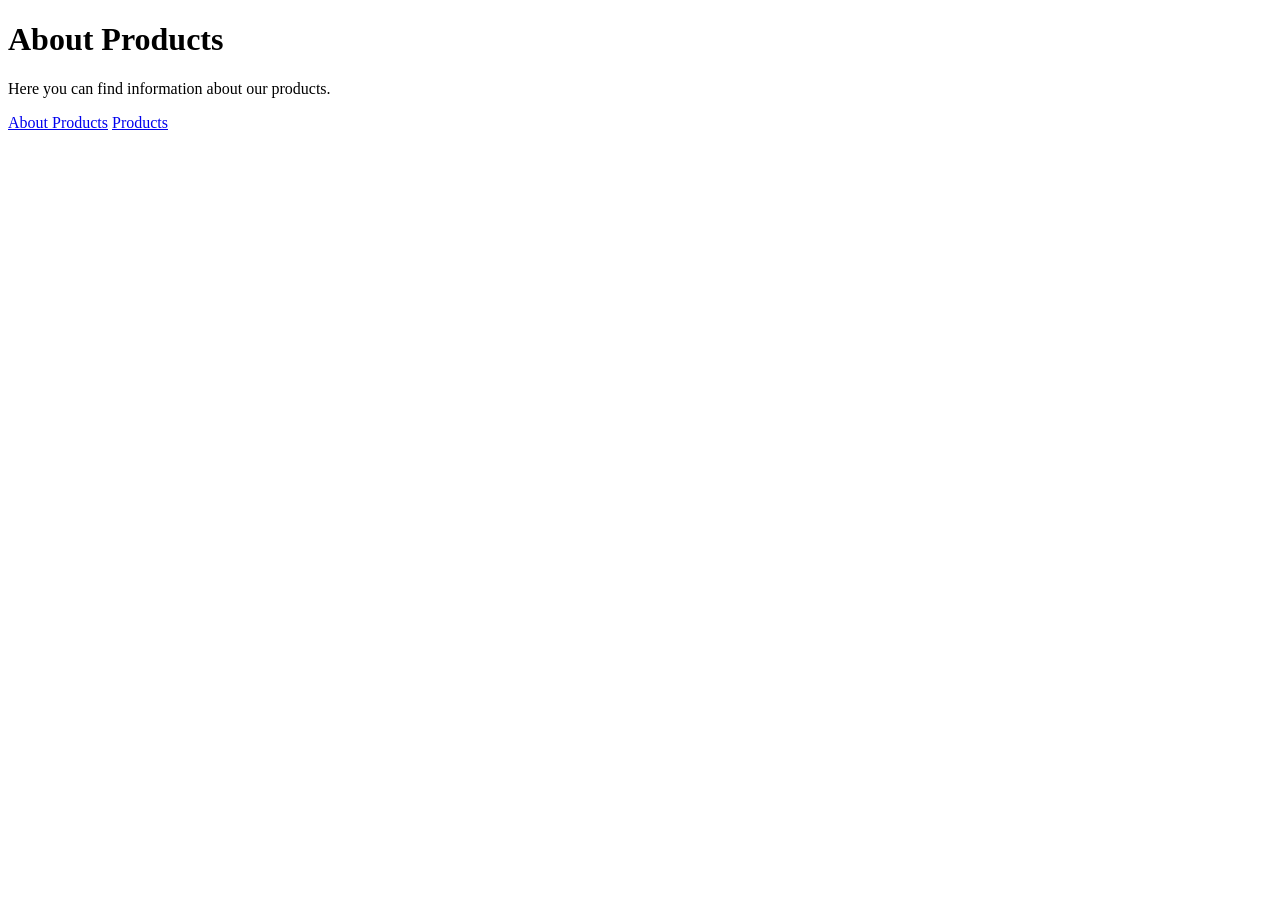
==== aboutproducts.html @ 0d4e470e "aboutproducts was being modified by introducing navigation elements with links referencing both to t" ====
<!DOCTYPE html>
<html lang="en">
<head>
    <meta charset="UTF-8">
    <meta name="viewport" content="width=device-width, initial-scale=1.0">
    <title>About Products | Elevate</title>
</head>
<body>
    <h1>About Products</h1>
    <p>Here you can find information about our products.</p>
    <nav>
        <a href="aboutproducts.html">About Products</a>
        <a href="products.html">Products</a>
    </nav>
</body>
</html>
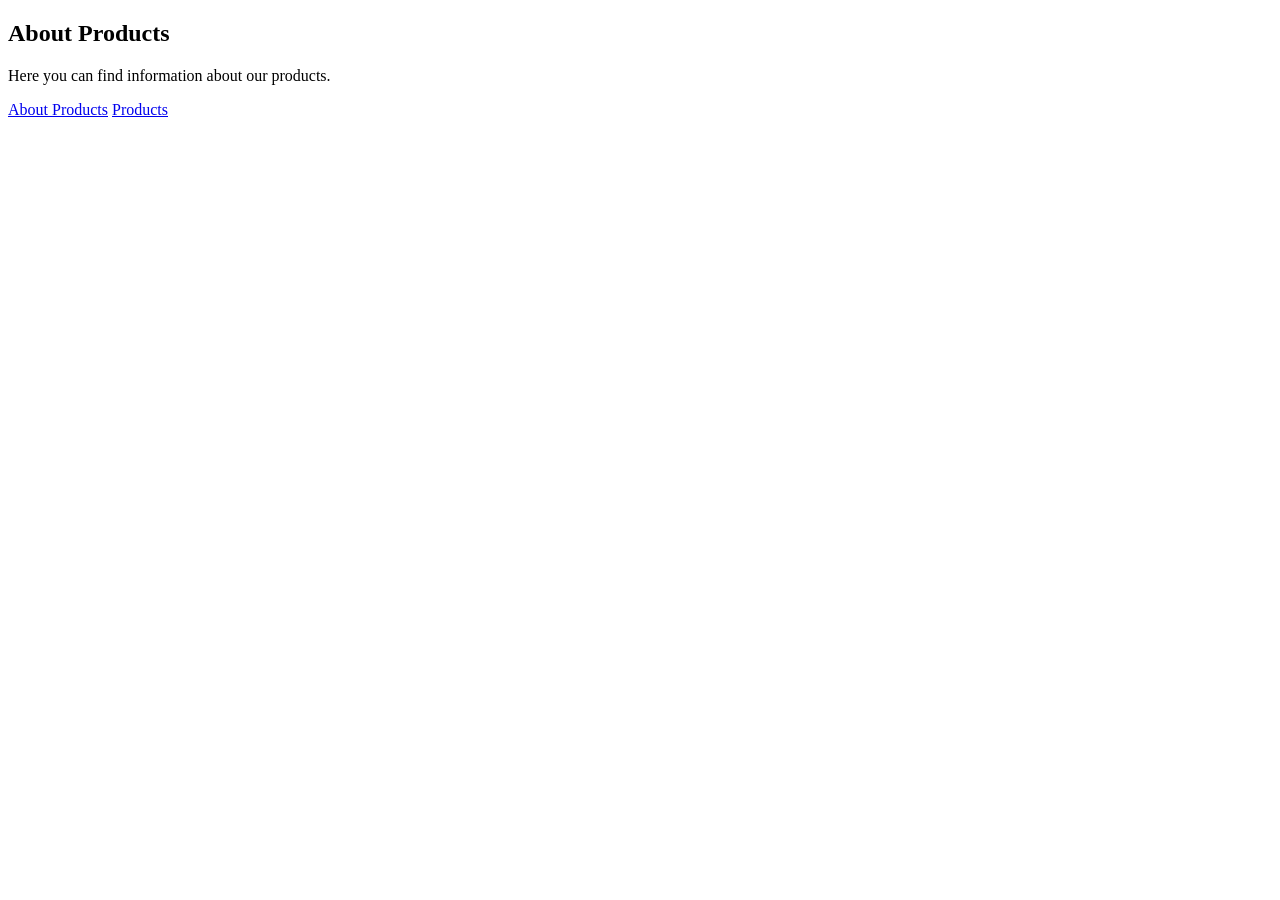
==== commit 6a198e7d: "The products.html and aboutproducts.html was being modified by restructuring, structure, and improvi" ====
--- a/aboutproducts.html
+++ b/aboutproducts.html
@@ -1,16 +1,29 @@
-<!DOCTYPE html>
+<!doctype html>
 <html lang="en">
-<head>
-    <meta charset="UTF-8">
-    <meta name="viewport" content="width=device-width, initial-scale=1.0">
+  <head>
+    <meta charset="UTF-8" />
+    <meta name="viewport" content="width=device-width, initial-scale=1.0" />
     <title>About Products | Elevate</title>
-</head>
-<body>
-    <h1>About Products</h1>
-    <p>Here you can find information about our products.</p>
-    <nav>
-        <a href="aboutproducts.html">About Products</a>
-        <a href="products.html">Products</a>
-    </nav>
-</body>
-</html>+    <link rel="stylesheet" href="aboutproducts.css" />
+  </head>
+  <body>
+    <section id="aboutproduct-header">
+      <header>
+        <h1>About Products</h1>
+      </header>
+    </section>
+    <main>
+      <section id="aboutproduct-articles">
+        <article>
+          <p>Here you can find information about our products.</p>
+        </article>
+      </section>
+      <section id="aboutproduct-navigation">
+        <nav>
+          <a href="aboutproducts.html">About Products</a>
+          <a href="products.html">Products</a>
+        </nav>
+      </section>
+    </main>
+  </body>
+</html>
--- a/aboutproducts.css
+++ b/aboutproducts.css
@@ -0,0 +1,5 @@
+.h1 {
+    color: #333;
+    font-size: 2em;
+    margin-bottom: 20px;
+}
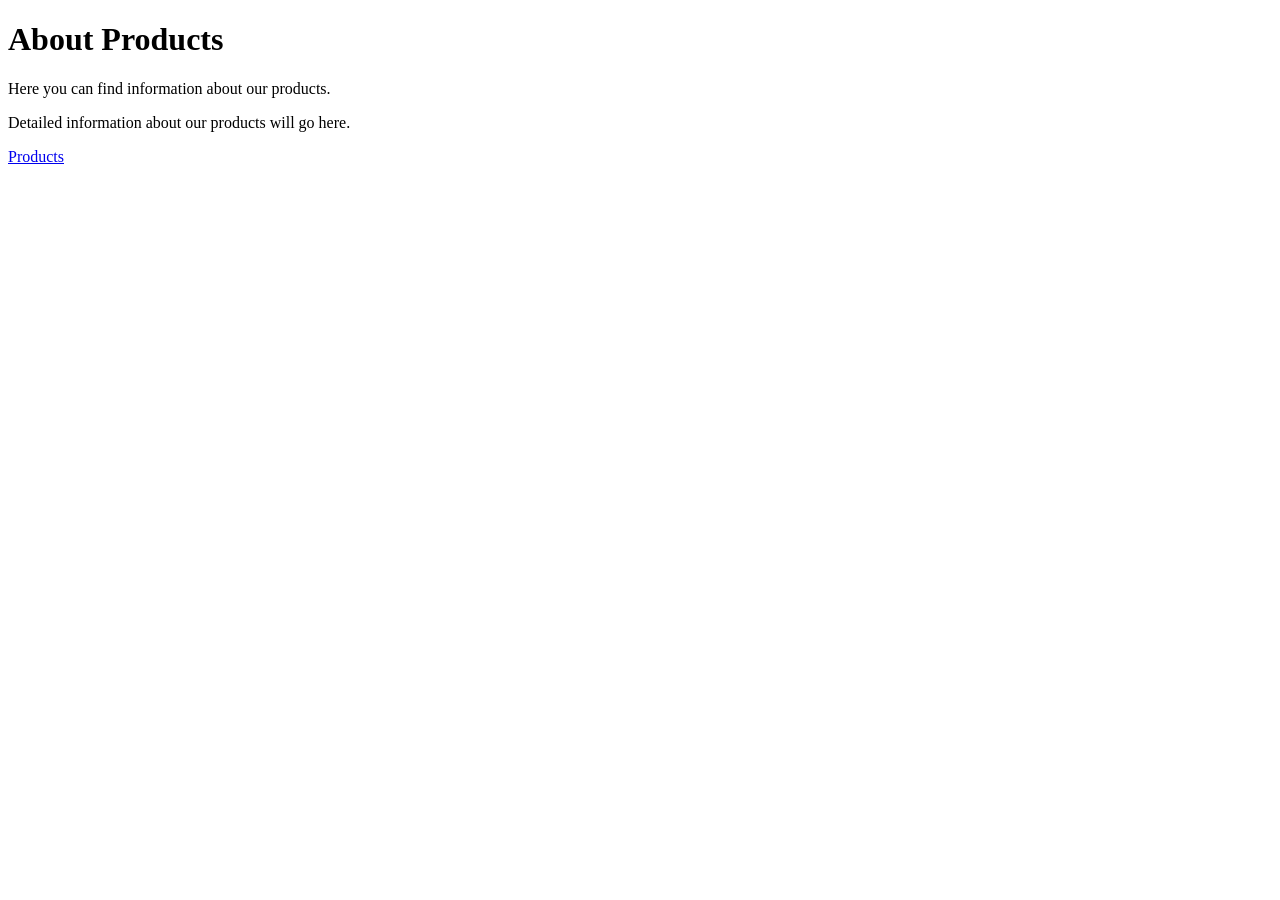
==== commit b66f2351: "The aboutproducts.html was being updated and improved by fixing potential semantic conflicts and sel" ====
--- a/aboutproducts.html
+++ b/aboutproducts.html
@@ -7,20 +7,23 @@
     <link rel="stylesheet" href="aboutproducts.css" />
   </head>
   <body>
-    <section id="aboutproduct-header">
-      <header>
-        <h1>About Products</h1>
-      </header>
-    </section>
+    <header>
+      <h1>About Products</h1>
+    </header>
     <main>
-      <section id="aboutproduct-articles">
+      <section id="product-introduction">
         <article>
           <p>Here you can find information about our products.</p>
         </article>
       </section>
-      <section id="aboutproduct-navigation">
+      <section id="product-details">
+        <!-- This section will contain detailed information about the products. -->
+        <article>
+          <p>Detailed information about our products will go here.</p>
+        </article>
+      </section>
+      <section id="main-navigation">
         <nav>
-          <a href="aboutproducts.html">About Products</a>
           <a href="products.html">Products</a>
         </nav>
       </section>
--- a/aboutproducts.css
+++ b/aboutproducts.css
@@ -1,5 +1,6 @@
-.h1 {
-    color: #333;
-    font-size: 2em;
-    margin-bottom: 20px;
+.aboutproduct-header {
+    color: brown;
+    padding: 20px;
+    text-align: center;
+    font-family: Arial, Helvetica, sans-serif;
 }
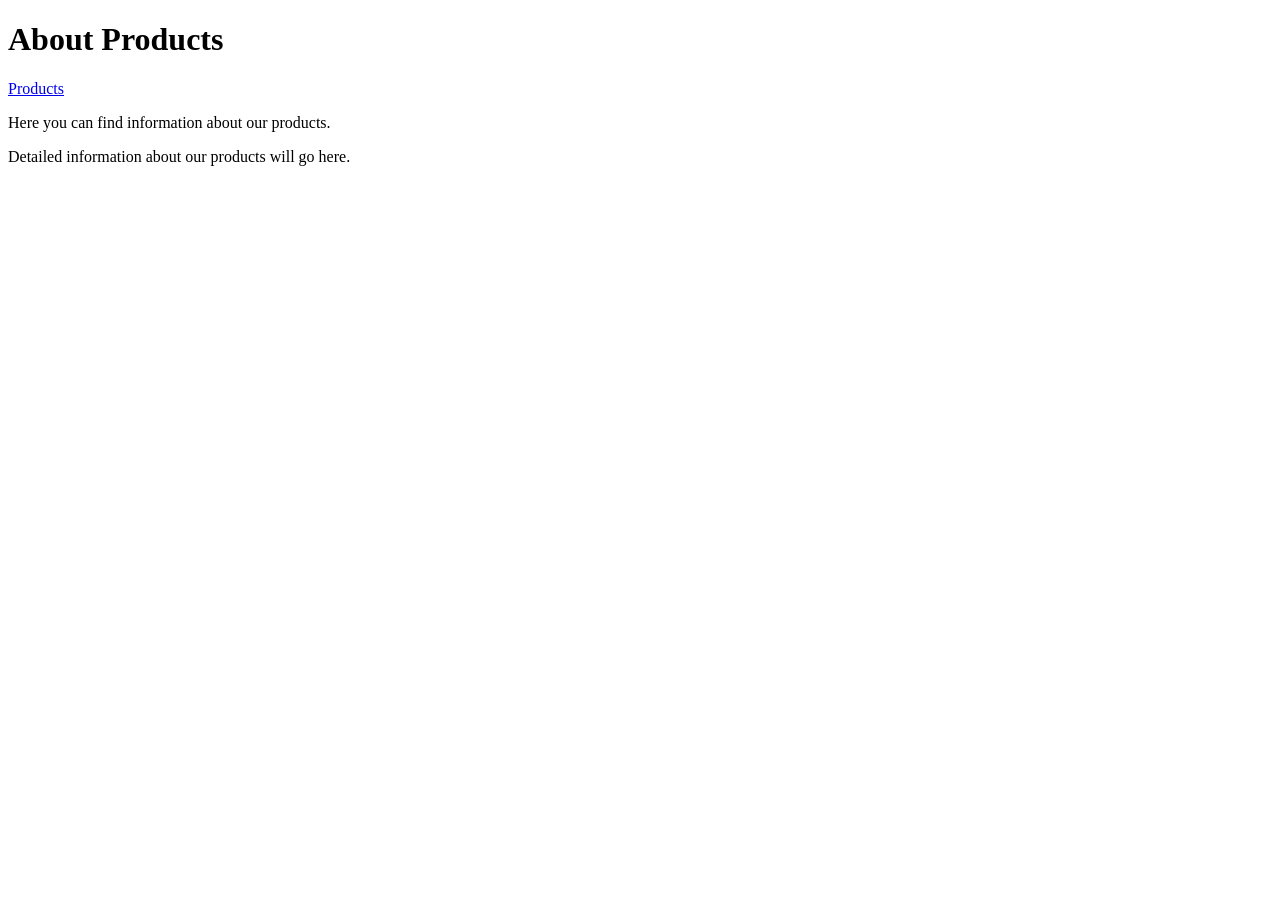
==== commit 0b8a5377: "About products was being modified by fixing minor issues." ====
--- a/aboutproducts.html
+++ b/aboutproducts.html
@@ -11,6 +11,11 @@
       <h1>About Products</h1>
     </header>
     <main>
+      <section id="main-navigation">
+        <nav>
+          <a href="products.html">Products</a>
+        </nav>
+      </section>
       <section id="product-introduction">
         <article>
           <p>Here you can find information about our products.</p>
@@ -22,11 +27,6 @@
           <p>Detailed information about our products will go here.</p>
         </article>
       </section>
-      <section id="main-navigation">
-        <nav>
-          <a href="products.html">Products</a>
-        </nav>
-      </section>
     </main>
   </body>
 </html>
--- a/aboutproducts.css
+++ b/aboutproducts.css
@@ -1,6 +1,7 @@
-.aboutproduct-header {
-    color: brown;
-    padding: 20px;
+.header {
+    font-family: Arial, Helvetica, sans-serif;
+    font-size: 24px;
+    color: #333;
     text-align: center;
-    font-family: Arial, Helvetica, sans-serif;
+    padding: 10px 0;
 }
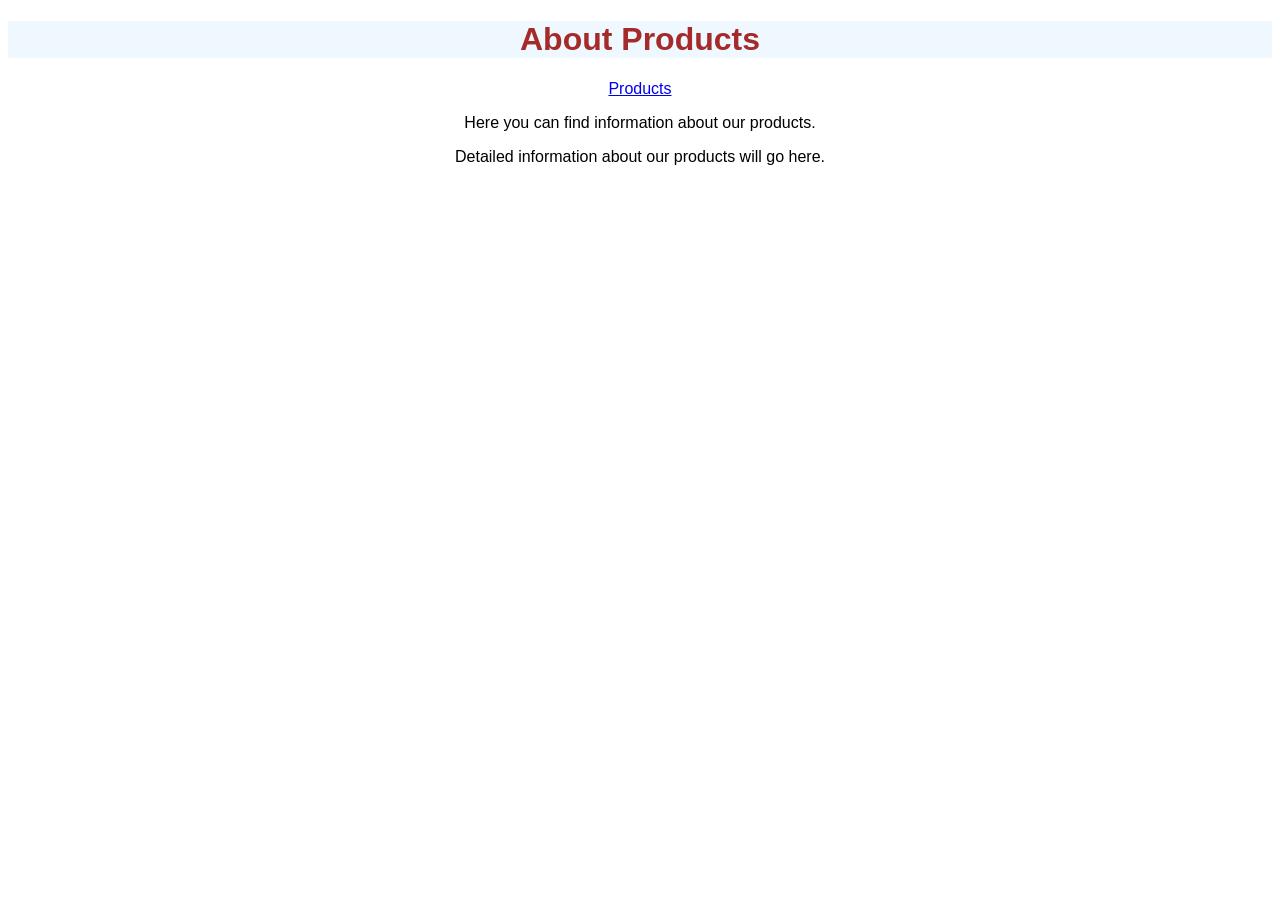
==== commit 748e6fa6: "About Product was being stylized." ====
--- a/aboutproducts.html
+++ b/aboutproducts.html
@@ -4,7 +4,7 @@
     <meta charset="UTF-8" />
     <meta name="viewport" content="width=device-width, initial-scale=1.0" />
     <title>About Products | Elevate</title>
-    <link rel="stylesheet" href="aboutproducts.css" />
+    <link rel="stylesheet" href="./aboutproducts.css" />
   </head>
   <body>
     <header>
--- a/aboutproducts.css
+++ b/aboutproducts.css
@@ -1,7 +1,12 @@
-.header {
+header {
     font-family: Arial, Helvetica, sans-serif;
-    font-size: 24px;
-    color: #333;
     text-align: center;
-    padding: 10px 0;
+    position: flex;
+    color: brown;
+    background-color: aliceblue;
+}
+main {
+    font-family: Arial, Helvetica, sans-serif;
+    text-align: center;
+    position: flex;
 }
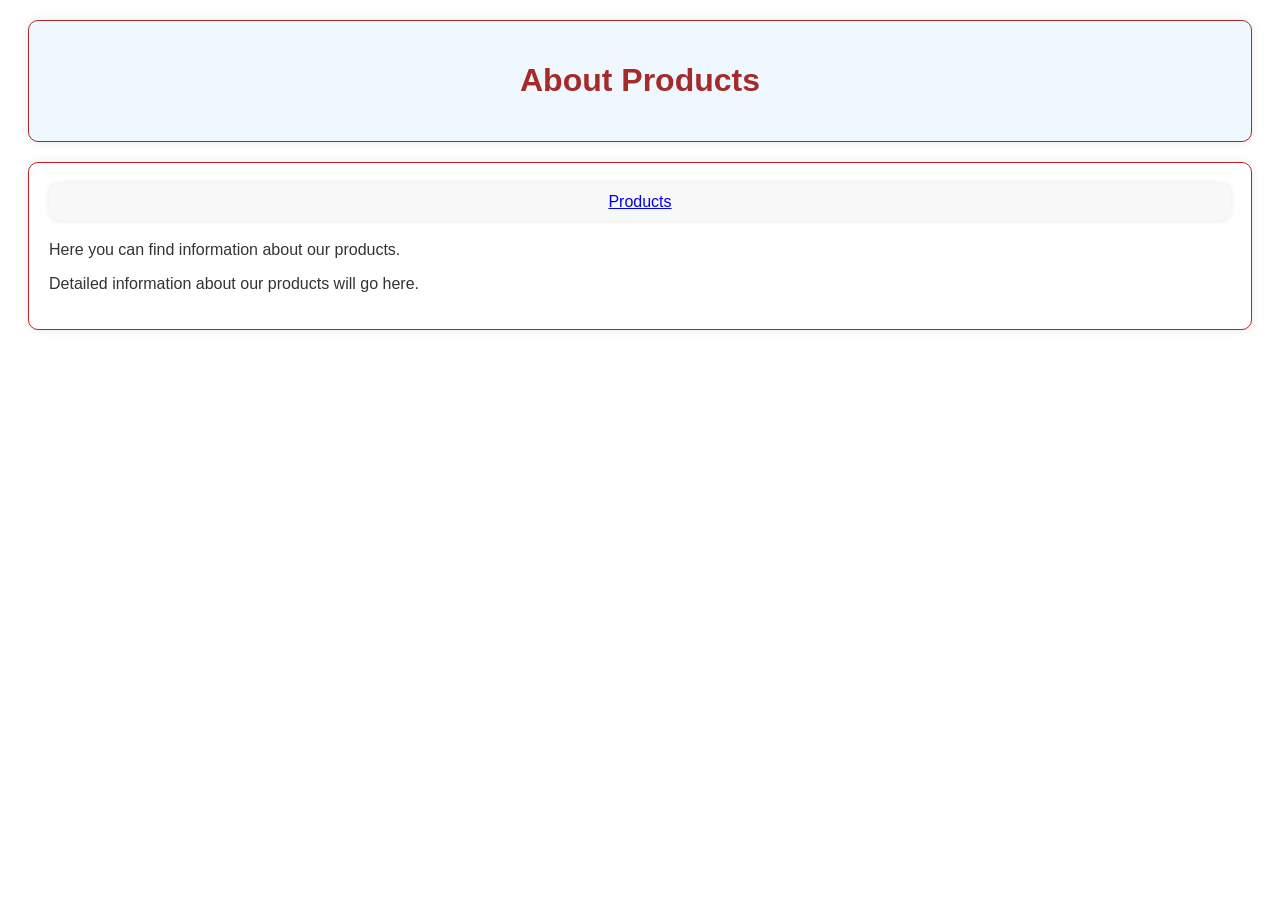
==== commit 927fb223: "The products.html, aboutproducts.html, and their styles was being modified through polish and font c" ====
--- a/aboutproducts.html
+++ b/aboutproducts.html
@@ -5,6 +5,10 @@
     <meta name="viewport" content="width=device-width, initial-scale=1.0" />
     <title>About Products | Elevate</title>
     <link rel="stylesheet" href="./aboutproducts.css" />
+    <link
+      href="https://fonts.cdnfonts.com/css/magical-childhood"
+      rel="stylesheet"
+    />
   </head>
   <body>
     <header>
--- a/aboutproducts.css
+++ b/aboutproducts.css
@@ -1,12 +1,43 @@
+@import url('https://cdnfonts.com');
 header {
-    font-family: Arial, Helvetica, sans-serif;
+    font-family: 'Magical Childhood', sans-serif;
     text-align: center;
-    position: flex;
     color: brown;
     background-color: aliceblue;
+    font-size: medium;
+    
+    display: flex;
+    justify-content: center;
+    align-items: center;
+    
+    padding: 20px;
+    margin: 20px;
+    border: 1px solid brown;
+    border-radius: 10px;
+    box-shadow: 0 0 10px rgba(0, 0, 0, 0.1);
 }
+
 main {
     font-family: Arial, Helvetica, sans-serif;
+    color: #333333;
+    background-color: transparent;
+    font-size: medium;
+    
+    display: block;
+    
+    padding: 20px;
+    margin: 20px;
+    border: 1px solid #BB2222;
+    border-radius: 10px;
+    box-shadow: 0 0 10px rgba(0, 0, 0, 0.1);
+}
+
+#main-navigation {
+    background-color: #f8f8f8;
+    padding: 10px;
+    margin-bottom: 20px;
+    border-radius: 10px;
+    font-size: medium;
     text-align: center;
-    position: flex;
+    box-shadow: 0 0 5px rgba(0, 0, 0, 0.1);
 }
